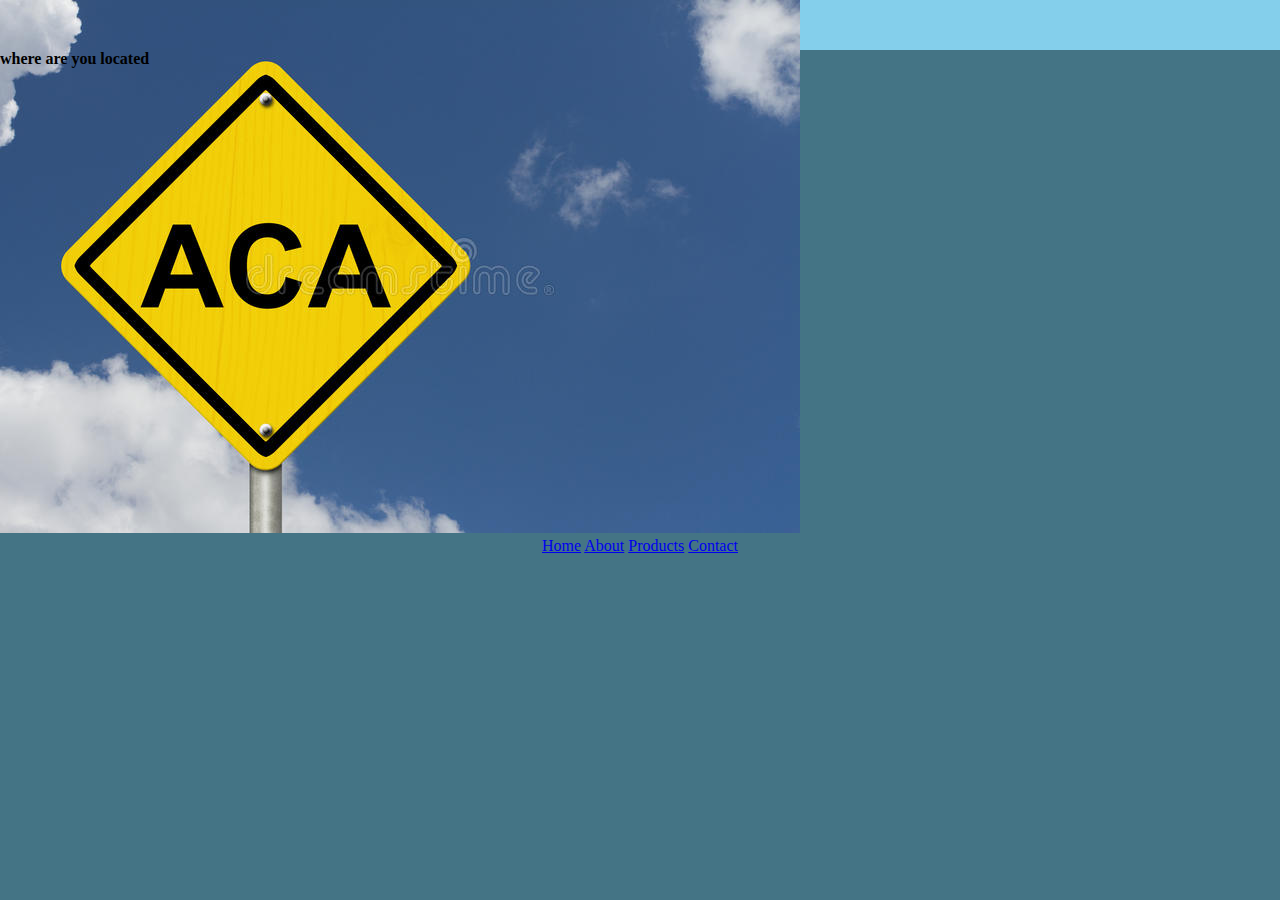
==== scr/index.html @ a3da0416 "changes" ====
<!DOCTYPE html>
<html lang="en">
  <head>
    <meta charset="UTF-8" />
    <meta http-equiv="X-UA-Compatible" content="IE=edge" />
    <meta name="viewport" content="width=device-width, initial-scale=1.0" />
    <title>Aca limited</title>
    <link rel="stylesheet" href="style.css" />
  </head>
  <body>
    <!-- dash board  -->
    <div class="dash">
      <!-- logo  -->
      <img src="/images/logo.jpg" alt="logo" />
      <!-- end of logo -->

      <!-- list -->
      <ul>
        <li>
          <a href="home.html">Home</a>
          <a href="about.html">About</a>
          <a href="products.html">Products</a>
          <a href="contact.html">Contact</a>
        </li>
      </ul>
      <!-- end of list  -->
    </div>
    <!-- end of dash board  -->

    <!-- customer location  -->
    <div class="location">
      <h4>where are you located</h4>
    </div>
    <!-- end of customer location -->
  </body>
</html>
---- scr/style.css ----
* {
  margin: 0;
  padding: 0;
}

body {
  background-color: #447485;
}

.dash {
  height: 50px;
  width: 100%;
  background: #84cfeb;
}

li {
  text-align: center;
}
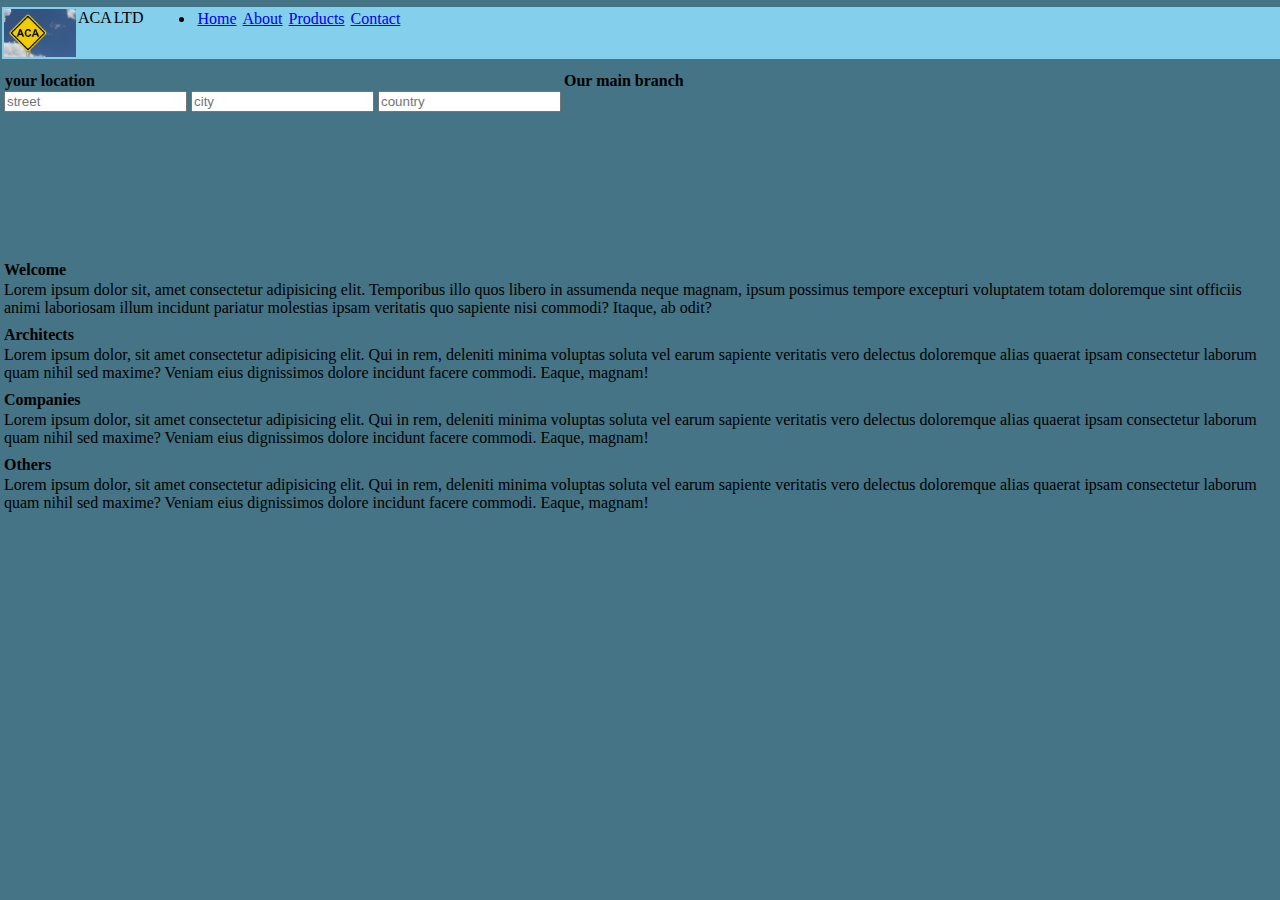
==== commit de04eca9: "changes" ====
--- a/scr/index.html
+++ b/scr/index.html
@@ -12,6 +12,8 @@
     <div class="dash">
       <!-- logo  -->
       <img src="/images/logo.jpg" alt="logo" />
+      <p>ACA</p>
+      <p>LTD</p>
       <!-- end of logo -->
 
       <!-- list -->
@@ -24,13 +26,58 @@
         </li>
       </ul>
       <!-- end of list  -->
+
+      <!-- end of dash board  -->
     </div>
-    <!-- end of dash board  -->
 
-    <!-- customer location  -->
-    <div class="location">
-      <h4>where are you located</h4>
+    <!-- locations -->
+    <div class="container">
+      <!-- customer location  -->
+      <div class="Clocation">
+        <h4>your location</h4>
+        <input type=" text" placeholder="street" />
+        <input type="text" placeholder="city" />
+        <input type="text" placeholder="country" />
+      </div>
+      <!-- end of customer location -->
+
+      <!-- my location -->
+      <div class="Mlocaation">
+        <h4>Our main branch</h4>
+        <iframe
+          src="https://www.google.com/maps/embed?pb=!1m18!1m12!1m3!1d2059.961015273375!2d77.58025749863688!3d12.92774372905797!2m3!1f0!2f0!3f0!3m2!1i1024!2i768!4f13.1!3m3!1m2!1s0x3bae15991874def9%3A0x46cb9ea3340f7022!2sJayanagar%20Traffic%20Police%20Station!5e0!3m2!1sen!2sin!4v1653997790411!5m2!1sen!2sin"
+          style="border: 0"
+        ></iframe>
+      </div>
+      <!-- end of my location -->
     </div>
-    <!-- end of customer location -->
+
+    <!-- end of locations  -->
+
+    <!-- information -->
+
+    <di class="information">
+      <div class="greetings">
+        <h4>Welcome</h4>
+        <p>Lorem ipsum dolor sit, amet consectetur adipisicing elit. Temporibus illo quos libero in assumenda neque magnam, ipsum possimus tempore excepturi voluptatem totam doloremque sint officiis animi laboriosam illum incidunt pariatur molestias ipsam veritatis quo sapiente nisi commodi? Itaque, ab odit?</p>
+      </div>
+      <div class="architects">
+        <h4>Architects</h4>
+        <p>Lorem ipsum dolor, sit amet consectetur adipisicing elit. Qui in rem, deleniti minima voluptas soluta vel earum sapiente veritatis vero delectus doloremque alias quaerat ipsam consectetur laborum quam nihil sed maxime? Veniam eius dignissimos dolore incidunt facere commodi. Eaque, magnam!
+        </p>
+      </div>
+      <div class="companies">
+        <h4>Companies</h4>
+        <p>Lorem ipsum dolor, sit amet consectetur adipisicing elit. Qui in rem, deleniti minima voluptas soluta vel earum sapiente veritatis vero delectus doloremque alias quaerat ipsam consectetur laborum quam nihil sed maxime? Veniam eius dignissimos dolore incidunt facere commodi. Eaque, magnam!
+
+        </div>
+      <div class="others">
+        <h4>Others</h4>
+        <p>Lorem ipsum dolor, sit amet consectetur adipisicing elit. Qui in rem, deleniti minima voluptas soluta vel earum sapiente veritatis vero delectus doloremque alias quaerat ipsam consectetur laborum quam nihil sed maxime? Veniam eius dignissimos dolore incidunt facere commodi. Eaque, magnam!
+
+        </div>
+        <!-- end of information  -->
+
+    </div>
   </body>
 </html>
--- a/scr/style.css
+++ b/scr/style.css
@@ -1,18 +1,35 @@
 * {
-  margin: 0;
-  padding: 0;
+  margin: 0px;
+  padding: 1px;
 }
 
 body {
   background-color: #447485;
+}
+div {
+  margin-top: 5px;
+  margin-bottom: 5px;
+  margin: red;
 }
 
 .dash {
   height: 50px;
   width: 100%;
   background: #84cfeb;
+  display: flex;
+}
+p a {
+  padding: 10px;
 }
 
 li {
-  text-align: center;
+  margin-left: 50px;
 }
+
+.container {
+  margin-top: 5px;
+  display: flex;
+}
+.Clocation {
+  align-items: center;
+}
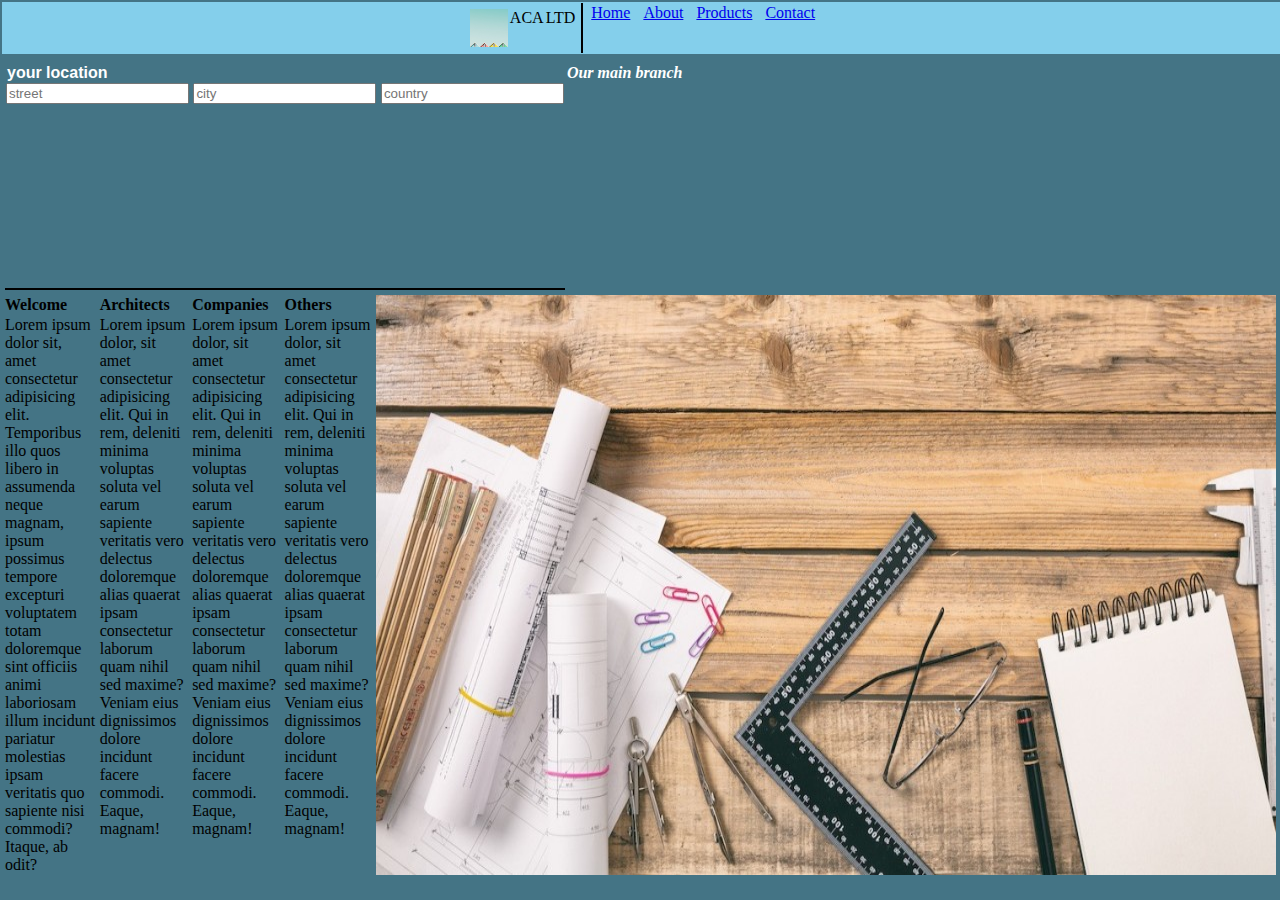
==== commit b5e3d9c0: "less changes" ====
--- a/scr/index.html
+++ b/scr/index.html
@@ -11,20 +11,19 @@
     <!-- dash board  -->
     <div class="dash">
       <!-- logo  -->
+      <div id="logo">
       <img src="/images/logo.jpg" alt="logo" />
       <p>ACA</p>
       <p>LTD</p>
       <!-- end of logo -->
-
+      </div>
       <!-- list -->
       <ul>
-        <li>
-          <a href="home.html">Home</a>
-          <a href="about.html">About</a>
-          <a href="products.html">Products</a>
-          <a href="contact.html">Contact</a>
-        </li>
-      </ul>
+        <li><a href="home.html">Home</a></li>
+        <li><a href="about.html">About</a></li>
+        <li><a href="products.html">Products</a></li>
+        <li><a href="contact.html">Contact</a></li>
+        </ul>
       <!-- end of list  -->
 
       <!-- end of dash board  -->
@@ -42,7 +41,7 @@
       <!-- end of customer location -->
 
       <!-- my location -->
-      <div class="Mlocaation">
+      <div class="Mlocation">
         <h4>Our main branch</h4>
         <iframe
           src="https://www.google.com/maps/embed?pb=!1m18!1m12!1m3!1d2059.961015273375!2d77.58025749863688!3d12.92774372905797!2m3!1f0!2f0!3f0!3m2!1i1024!2i768!4f13.1!3m3!1m2!1s0x3bae15991874def9%3A0x46cb9ea3340f7022!2sJayanagar%20Traffic%20Police%20Station!5e0!3m2!1sen!2sin!4v1653997790411!5m2!1sen!2sin"
@@ -57,26 +56,39 @@
     <!-- information -->
 
     <di class="information">
+
+      <!-- welcome -->
       <div class="greetings">
         <h4>Welcome</h4>
         <p>Lorem ipsum dolor sit, amet consectetur adipisicing elit. Temporibus illo quos libero in assumenda neque magnam, ipsum possimus tempore excepturi voluptatem totam doloremque sint officiis animi laboriosam illum incidunt pariatur molestias ipsam veritatis quo sapiente nisi commodi? Itaque, ab odit?</p>
       </div>
+      <!-- end of welcome -->
+
+      <!-- arch -->
       <div class="architects">
         <h4>Architects</h4>
         <p>Lorem ipsum dolor, sit amet consectetur adipisicing elit. Qui in rem, deleniti minima voluptas soluta vel earum sapiente veritatis vero delectus doloremque alias quaerat ipsam consectetur laborum quam nihil sed maxime? Veniam eius dignissimos dolore incidunt facere commodi. Eaque, magnam!
         </p>
       </div>
+      <!-- end of arch -->
+
+      <!-- companies  -->
       <div class="companies">
         <h4>Companies</h4>
         <p>Lorem ipsum dolor, sit amet consectetur adipisicing elit. Qui in rem, deleniti minima voluptas soluta vel earum sapiente veritatis vero delectus doloremque alias quaerat ipsam consectetur laborum quam nihil sed maxime? Veniam eius dignissimos dolore incidunt facere commodi. Eaque, magnam!
+        </div>
+        <!-- end of companies -->
 
-        </div>
+        <!-- others  -->
       <div class="others">
         <h4>Others</h4>
         <p>Lorem ipsum dolor, sit amet consectetur adipisicing elit. Qui in rem, deleniti minima voluptas soluta vel earum sapiente veritatis vero delectus doloremque alias quaerat ipsam consectetur laborum quam nihil sed maxime? Veniam eius dignissimos dolore incidunt facere commodi. Eaque, magnam!
+        </div>
+        <!-- end of others  -->
 
-        </div>
         <!-- end of information  -->
+
+        <img src="/images/background1.jpeg" alt="background1">
 
     </div>
   </body>
--- a/scr/style.css
+++ b/scr/style.css
@@ -5,11 +5,7 @@
 
 body {
   background-color: #447485;
-}
-div {
-  margin-top: 5px;
-  margin-bottom: 5px;
-  margin: red;
+  /* background-image: ; */
 }
 
 .dash {
@@ -17,19 +13,44 @@
   width: 100%;
   background: #84cfeb;
   display: flex;
+  justify-content: center;
 }
-p a {
-  padding: 10px;
+#logo {
+  display: flex;
+  border-right: solid 2px black;
+  padding: 5px;
+  justify-content: left;
 }
 
 li {
-  margin-left: 50px;
+  margin-left: 5px;
+  display: inline;
+  justify-content: center;
 }
 
 .container {
   margin-top: 5px;
   display: flex;
+  padding: 3px;
+  color: white;
 }
+
 .Clocation {
   align-items: center;
+  font-family: Arial, Helvetica, sans-serif;
+  font-weight: bold;
+  border-bottom: solid black 2px;
 }
+
+.Mlocation {
+  font-style: italic;
+}
+
+iframe {
+  border: 3px #84cfeb;
+  height: 200px;
+}
+
+.information {
+  display: flex;
+}
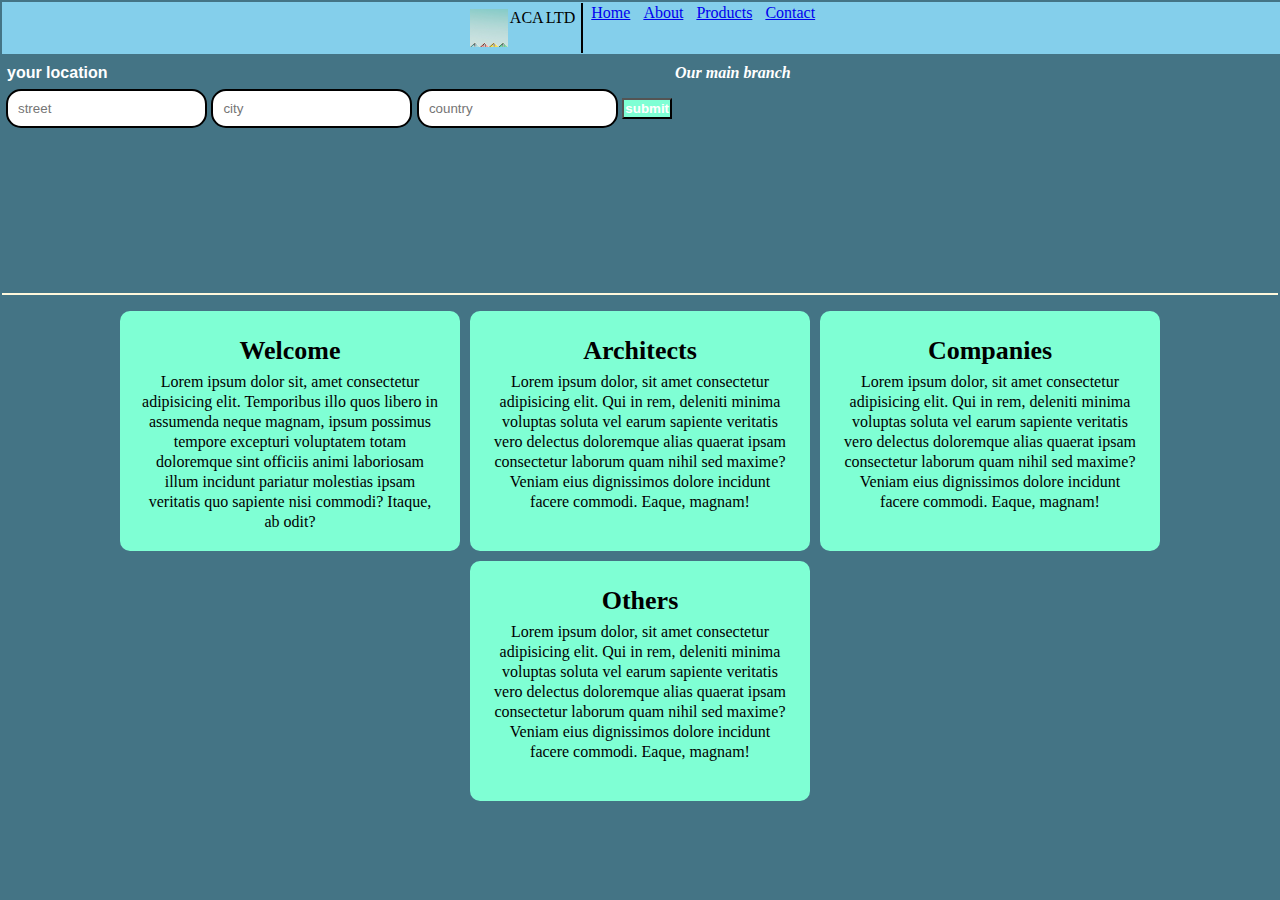
==== commit 4d6c452c: "changes" ====
--- a/scr/index.html
+++ b/scr/index.html
@@ -12,10 +12,10 @@
     <div class="dash">
       <!-- logo  -->
       <div id="logo">
-      <img src="/images/logo.jpg" alt="logo" />
-      <p>ACA</p>
-      <p>LTD</p>
-      <!-- end of logo -->
+        <img src="/images/logo.jpg" alt="logo" />
+        <p>ACA</p>
+        <p>LTD</p>
+        <!-- end of logo -->
       </div>
       <!-- list -->
       <ul>
@@ -23,7 +23,7 @@
         <li><a href="about.html">About</a></li>
         <li><a href="products.html">Products</a></li>
         <li><a href="contact.html">Contact</a></li>
-        </ul>
+      </ul>
       <!-- end of list  -->
 
       <!-- end of dash board  -->
@@ -34,9 +34,10 @@
       <!-- customer location  -->
       <div class="Clocation">
         <h4>your location</h4>
-        <input type=" text" placeholder="street" />
-        <input type="text" placeholder="city" />
-        <input type="text" placeholder="country" />
+        <input id="pin" type=" text" placeholder="street" />
+        <input id="pin" type="text" placeholder="city" />
+        <input id="pin" type="text" placeholder="country" />
+        <button>submit</button>
       </div>
       <!-- end of customer location -->
 
@@ -55,41 +56,62 @@
 
     <!-- information -->
 
-    <di class="information">
-
+    <div class="information">
       <!-- welcome -->
-      <div class="greetings">
+      <div class="info-listed">
         <h4>Welcome</h4>
-        <p>Lorem ipsum dolor sit, amet consectetur adipisicing elit. Temporibus illo quos libero in assumenda neque magnam, ipsum possimus tempore excepturi voluptatem totam doloremque sint officiis animi laboriosam illum incidunt pariatur molestias ipsam veritatis quo sapiente nisi commodi? Itaque, ab odit?</p>
+        <p>
+          Lorem ipsum dolor sit, amet consectetur adipisicing elit. Temporibus
+          illo quos libero in assumenda neque magnam, ipsum possimus tempore
+          excepturi voluptatem totam doloremque sint officiis animi laboriosam
+          illum incidunt pariatur molestias ipsam veritatis quo sapiente nisi
+          commodi? Itaque, ab odit?
+        </p>
       </div>
       <!-- end of welcome -->
 
       <!-- arch -->
-      <div class="architects">
+      <div class="info-listed">
         <h4>Architects</h4>
-        <p>Lorem ipsum dolor, sit amet consectetur adipisicing elit. Qui in rem, deleniti minima voluptas soluta vel earum sapiente veritatis vero delectus doloremque alias quaerat ipsam consectetur laborum quam nihil sed maxime? Veniam eius dignissimos dolore incidunt facere commodi. Eaque, magnam!
+        <p>
+          Lorem ipsum dolor, sit amet consectetur adipisicing elit. Qui in rem,
+          deleniti minima voluptas soluta vel earum sapiente veritatis vero
+          delectus doloremque alias quaerat ipsam consectetur laborum quam nihil
+          sed maxime? Veniam eius dignissimos dolore incidunt facere commodi.
+          Eaque, magnam!
         </p>
       </div>
       <!-- end of arch -->
 
       <!-- companies  -->
-      <div class="companies">
+      <div class="info-listed">
         <h4>Companies</h4>
-        <p>Lorem ipsum dolor, sit amet consectetur adipisicing elit. Qui in rem, deleniti minima voluptas soluta vel earum sapiente veritatis vero delectus doloremque alias quaerat ipsam consectetur laborum quam nihil sed maxime? Veniam eius dignissimos dolore incidunt facere commodi. Eaque, magnam!
-        </div>
-        <!-- end of companies -->
+        <p>
+          Lorem ipsum dolor, sit amet consectetur adipisicing elit. Qui in rem,
+          deleniti minima voluptas soluta vel earum sapiente veritatis vero
+          delectus doloremque alias quaerat ipsam consectetur laborum quam nihil
+          sed maxime? Veniam eius dignissimos dolore incidunt facere commodi.
+          Eaque, magnam!
+        </p>
+      </div>
 
-        <!-- others  -->
-      <div class="others">
+      <!-- end of companies -->
+
+      <!-- others  -->
+      <div class="info-listed">
         <h4>Others</h4>
-        <p>Lorem ipsum dolor, sit amet consectetur adipisicing elit. Qui in rem, deleniti minima voluptas soluta vel earum sapiente veritatis vero delectus doloremque alias quaerat ipsam consectetur laborum quam nihil sed maxime? Veniam eius dignissimos dolore incidunt facere commodi. Eaque, magnam!
-        </div>
-        <!-- end of others  -->
+        <p>
+          Lorem ipsum dolor, sit amet consectetur adipisicing elit. Qui in rem,
+          deleniti minima voluptas soluta vel earum sapiente veritatis vero
+          delectus doloremque alias quaerat ipsam consectetur laborum quam nihil
+          sed maxime? Veniam eius dignissimos dolore incidunt facere commodi.
+          Eaque, magnam!
+        </p>
+      </div>
 
-        <!-- end of information  -->
+      <!-- end of others  -->
 
-        <img src="/images/background1.jpeg" alt="background1">
-
+      <!-- end of information  -->
     </div>
   </body>
 </html>
--- a/scr/style.css
+++ b/scr/style.css
@@ -33,17 +33,30 @@
   display: flex;
   padding: 3px;
   color: white;
+  border-bottom: solid cornsilk 2px;
 }
 
 .Clocation {
   align-items: center;
   font-family: Arial, Helvetica, sans-serif;
   font-weight: bold;
-  border-bottom: solid black 2px;
+}
+
+.Clocation #pin {
+  padding: 10px;
+  border: solid 2px black;
+  margin-top: 6px;
+  border-radius: 15px;
 }
 
 .Mlocation {
   font-style: italic;
+}
+
+.container button {
+  background-color: #7fffd4;
+  font-weight: bold;
+  color: #fff;
 }
 
 iframe {
@@ -53,4 +66,28 @@
 
 .information {
   display: flex;
+  text-align: center;
+  width: auto;
+  justify-content: center;
+  flex-wrap: wrap;
+  margin-top: 10px;
 }
+
+.information .info-listed {
+  height: 200px;
+  width: 300px;
+  background-color: #7fffd4;
+  padding: 20px;
+  margin: 5px;
+  line-height: 20px;
+  position: relative;
+  contain: content;
+  border-radius: 10px;
+}
+
+.information .info-listed h4 {
+  font-size: 26px;
+  font-weight: bold;
+  /* font-style: oblique; */
+  padding: 10px;
+}
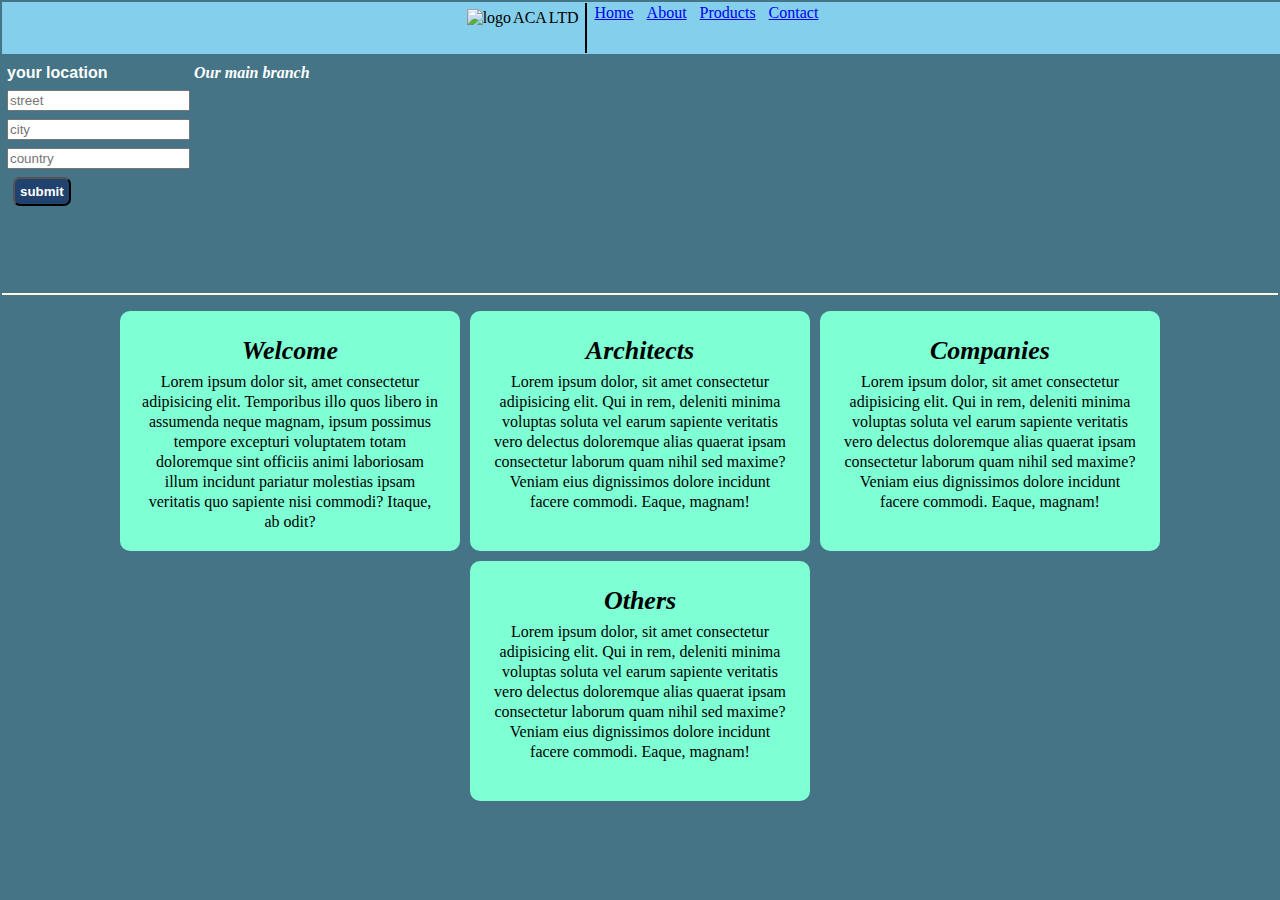
==== commit bfe4d91d: "changes" ====
--- a/scr/index.html
+++ b/scr/index.html
@@ -8,36 +8,37 @@
     <link rel="stylesheet" href="style.css" />
   </head>
   <body>
-    <!-- dash board  -->
-    <div class="dash">
+    <!-- <img src="/images/background1.jpeg" alt="background1" /> -->
+    <!-- nav board  -->
+    <nav class="dash">
       <!-- logo  -->
       <div id="logo">
-        <img src="/images/logo.jpg" alt="logo" />
+        <img src="images/logo.jpg" alt="logo" />
         <p>ACA</p>
         <p>LTD</p>
         <!-- end of logo -->
       </div>
       <!-- list -->
       <ul>
-        <li><a href="home.html">Home</a></li>
-        <li><a href="about.html">About</a></li>
-        <li><a href="products.html">Products</a></li>
-        <li><a href="contact.html">Contact</a></li>
+        <li id="nav-list"><a href="home.html">Home</a></li>
+        <li id="nav-list"><a href="about.html">About</a></li>
+        <li id="nav-list"><a href="products.html">Products</a></li>
+        <li id="nav-list"><a href="contact.html">Contact</a></li>
       </ul>
       <!-- end of list  -->
 
-      <!-- end of dash board  -->
-    </div>
+      <!-- end of nav board  -->
+    </nav>
 
     <!-- locations -->
     <div class="container">
       <!-- customer location  -->
       <div class="Clocation">
         <h4>your location</h4>
-        <input id="pin" type=" text" placeholder="street" />
-        <input id="pin" type="text" placeholder="city" />
-        <input id="pin" type="text" placeholder="country" />
-        <button>submit</button>
+        <div id="pin"><input type="text" placeholder="street" /></div>
+        <div id="pin"><input type="text" placeholder="city" /></div>
+        <div id="pin"><input type="text" placeholder="country" /></div>
+        <div><button>submit</button></div>
       </div>
       <!-- end of customer location -->
 
--- a/scr/style.css
+++ b/scr/style.css
@@ -13,6 +13,7 @@
   width: 100%;
   background: #84cfeb;
   display: flex;
+  text-align: center;
   justify-content: center;
 }
 #logo {
@@ -23,40 +24,50 @@
 }
 
 li {
+  display: flex;
+  justify-content: center;
+  position: relative;
+}
+
+.dash #nav-list {
   margin-left: 5px;
   display: inline;
-  justify-content: center;
 }
 
 .container {
   margin-top: 5px;
   display: flex;
   padding: 3px;
+  border-bottom: solid cornsilk 2px;
+  position: relative;
+  /* justify-content: center; */
   color: white;
-  border-bottom: solid cornsilk 2px;
 }
 
 .Clocation {
   align-items: center;
   font-family: Arial, Helvetica, sans-serif;
   font-weight: bold;
+  display: block;
 }
 
 .Clocation #pin {
-  padding: 10px;
-  border: solid 2px black;
   margin-top: 6px;
-  border-radius: 15px;
 }
 
 .Mlocation {
   font-style: italic;
+  justify-content: left;
+  margin-right: 20px;
 }
 
 .container button {
-  background-color: #7fffd4;
+  background-color: #1f426e;
   font-weight: bold;
   color: #fff;
+  border-radius: 7px;
+  padding: 5px;
+  margin: 6px;
 }
 
 iframe {
@@ -88,6 +99,6 @@
 .information .info-listed h4 {
   font-size: 26px;
   font-weight: bold;
-  /* font-style: oblique; */
+  font-style: oblique;
   padding: 10px;
 }
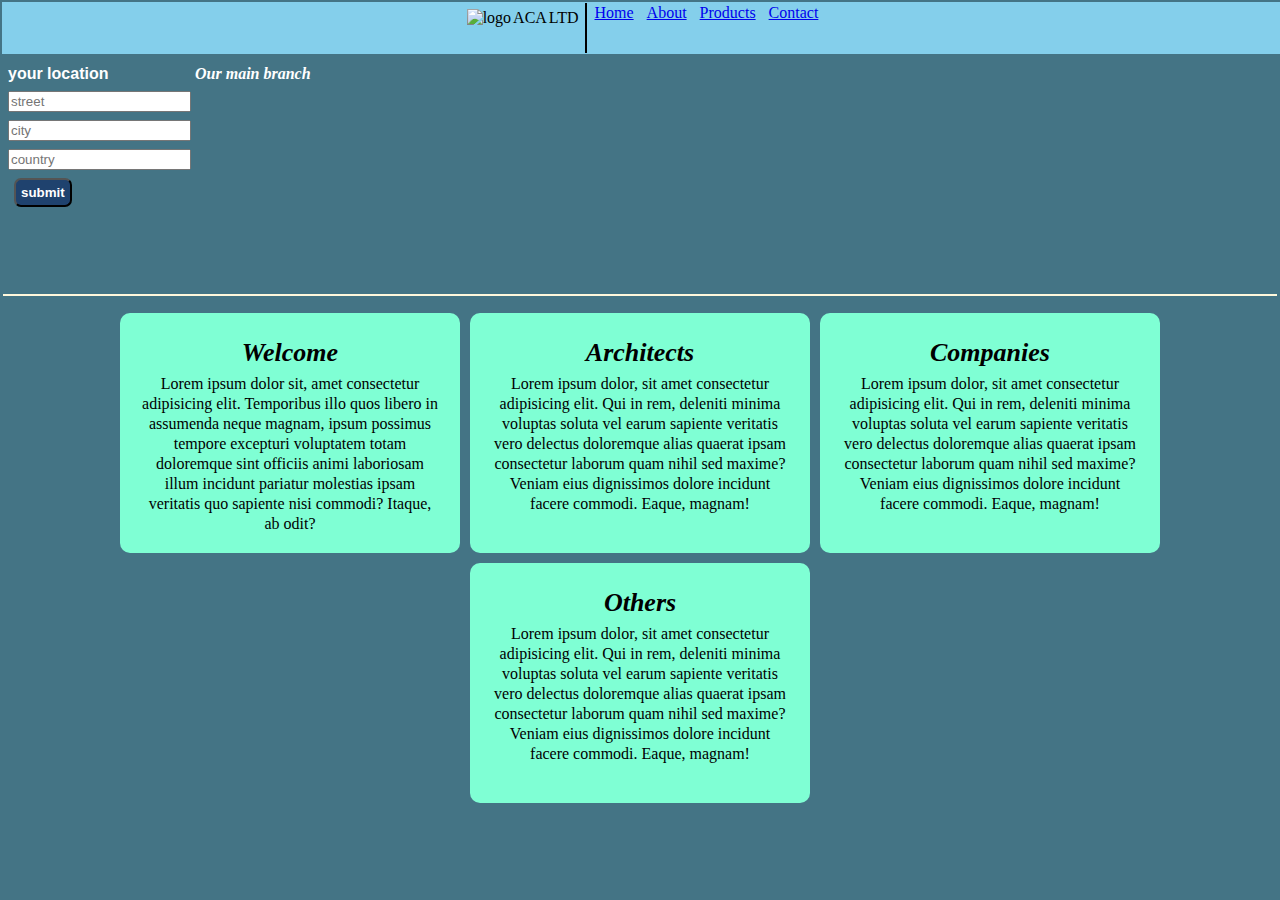
==== commit 52b1169a: "changes" ====
--- a/scr/index.html
+++ b/scr/index.html
@@ -31,27 +31,29 @@
     </nav>
 
     <!-- locations -->
-    <div class="container">
-      <!-- customer location  -->
-      <div class="Clocation">
-        <h4>your location</h4>
-        <div id="pin"><input type="text" placeholder="street" /></div>
-        <div id="pin"><input type="text" placeholder="city" /></div>
-        <div id="pin"><input type="text" placeholder="country" /></div>
-        <div><button>submit</button></div>
+    <section>
+      <div class="container">
+        <!-- customer location  -->
+        <div class="Clocation">
+          <h4>your location</h4>
+          <div id="pin"><input type="text" placeholder="street" /></div>
+          <div id="pin"><input type="text" placeholder="city" /></div>
+          <div id="pin"><input type="text" placeholder="country" /></div>
+          <div><button>submit</button></div>
+        </div>
+        <!-- end of customer location -->
+
+        <!-- my location -->
+        <div class="Mlocation">
+          <h4>Our main branch</h4>
+          <iframe
+            src="https://www.google.com/maps/embed?pb=!1m18!1m12!1m3!1d2059.961015273375!2d77.58025749863688!3d12.92774372905797!2m3!1f0!2f0!3f0!3m2!1i1024!2i768!4f13.1!3m3!1m2!1s0x3bae15991874def9%3A0x46cb9ea3340f7022!2sJayanagar%20Traffic%20Police%20Station!5e0!3m2!1sen!2sin!4v1653997790411!5m2!1sen!2sin"
+            style="border: 0"
+          ></iframe>
+        </div>
+        <!-- end of my location -->
       </div>
-      <!-- end of customer location -->
-
-      <!-- my location -->
-      <div class="Mlocation">
-        <h4>Our main branch</h4>
-        <iframe
-          src="https://www.google.com/maps/embed?pb=!1m18!1m12!1m3!1d2059.961015273375!2d77.58025749863688!3d12.92774372905797!2m3!1f0!2f0!3f0!3m2!1i1024!2i768!4f13.1!3m3!1m2!1s0x3bae15991874def9%3A0x46cb9ea3340f7022!2sJayanagar%20Traffic%20Police%20Station!5e0!3m2!1sen!2sin!4v1653997790411!5m2!1sen!2sin"
-          style="border: 0"
-        ></iframe>
-      </div>
-      <!-- end of my location -->
-    </div>
+    </section>
 
     <!-- end of locations  -->
 
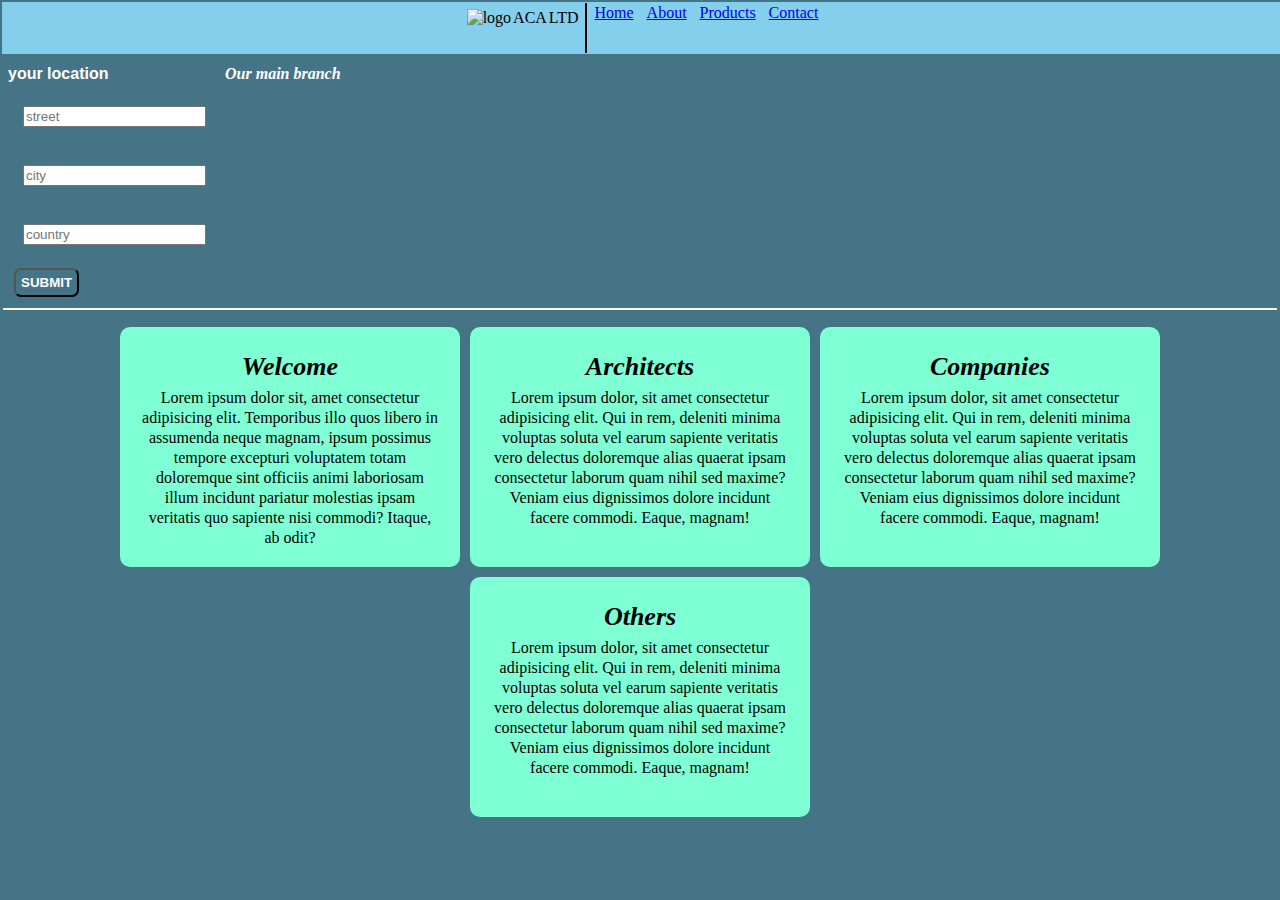
==== commit 9cc214d0: "new file" ====
--- a/scr/index.html
+++ b/scr/index.html
@@ -6,6 +6,7 @@
     <meta name="viewport" content="width=device-width, initial-scale=1.0" />
     <title>Aca limited</title>
     <link rel="stylesheet" href="style.css" />
+    <script src="./script.js"></script>
   </head>
   <body>
     <!-- <img src="/images/background1.jpeg" alt="background1" /> -->
@@ -39,7 +40,7 @@
           <div id="pin"><input type="text" placeholder="street" /></div>
           <div id="pin"><input type="text" placeholder="city" /></div>
           <div id="pin"><input type="text" placeholder="country" /></div>
-          <div><button>submit</button></div>
+          <div><button>Submit</button></div>
         </div>
         <!-- end of customer location -->
 
--- a/scr/style.css
+++ b/scr/style.css
@@ -53,21 +53,27 @@
 
 .Clocation #pin {
   margin-top: 6px;
+  font-style: italic;
+  padding: 1rem;
+}
+
+.container button {
+  background-color: #447485;
+  font-weight: bold;
+  color: #fff;
+  border-radius: 7px;
+  padding: 5px;
+  margin: 6px;
+  appearance: none;
+  text-transform: uppercase;
+  cursor: pointer;
 }
 
 .Mlocation {
   font-style: italic;
   justify-content: left;
   margin-right: 20px;
-}
-
-.container button {
-  background-color: #1f426e;
-  font-weight: bold;
-  color: #fff;
-  border-radius: 7px;
-  padding: 5px;
-  margin: 6px;
+  place-items: left;
 }
 
 iframe {
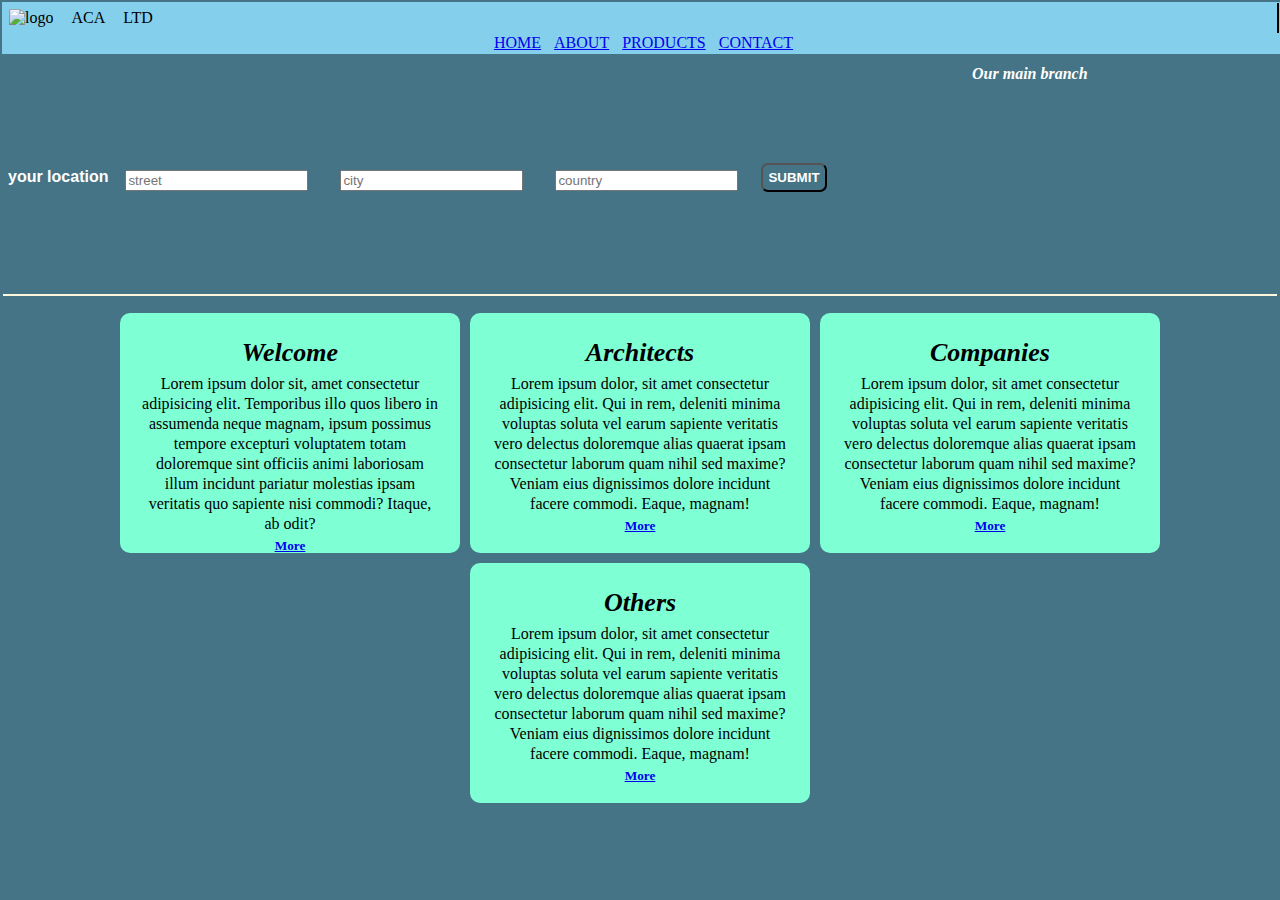
==== commit c9e48dff: "some changes" ====
--- a/scr/index.html
+++ b/scr/index.html
@@ -9,19 +9,18 @@
     <script src="./script.js"></script>
   </head>
   <body>
-    <!-- <img src="/images/background1.jpeg" alt="background1" /> -->
     <!-- nav board  -->
     <nav class="dash">
       <!-- logo  -->
       <div id="logo">
         <img src="images/logo.jpg" alt="logo" />
-        <p>ACA</p>
-        <p>LTD</p>
+        <p id="logo-name">ACA</p>
+        <p id="logo-name">LTD</p>
         <!-- end of logo -->
       </div>
       <!-- list -->
       <ul>
-        <li id="nav-list"><a href="home.html">Home</a></li>
+        <li id="nav-list"><a href="index.html">Home</a></li>
         <li id="nav-list"><a href="about.html">About</a></li>
         <li id="nav-list"><a href="products.html">Products</a></li>
         <li id="nav-list"><a href="contact.html">Contact</a></li>
@@ -35,13 +34,13 @@
     <section>
       <div class="container">
         <!-- customer location  -->
-        <div class="Clocation">
+        <form class="Clocation">
           <h4>your location</h4>
           <div id="pin"><input type="text" placeholder="street" /></div>
           <div id="pin"><input type="text" placeholder="city" /></div>
           <div id="pin"><input type="text" placeholder="country" /></div>
           <div><button>Submit</button></div>
-        </div>
+        </form>
         <!-- end of customer location -->
 
         <!-- my location -->
@@ -49,7 +48,6 @@
           <h4>Our main branch</h4>
           <iframe
             src="https://www.google.com/maps/embed?pb=!1m18!1m12!1m3!1d2059.961015273375!2d77.58025749863688!3d12.92774372905797!2m3!1f0!2f0!3f0!3m2!1i1024!2i768!4f13.1!3m3!1m2!1s0x3bae15991874def9%3A0x46cb9ea3340f7022!2sJayanagar%20Traffic%20Police%20Station!5e0!3m2!1sen!2sin!4v1653997790411!5m2!1sen!2sin"
-            style="border: 0"
           ></iframe>
         </div>
         <!-- end of my location -->
@@ -71,6 +69,7 @@
           illum incidunt pariatur molestias ipsam veritatis quo sapiente nisi
           commodi? Itaque, ab odit?
         </p>
+        <h5><a href="#">More</a></h5>
       </div>
       <!-- end of welcome -->
 
@@ -84,6 +83,7 @@
           sed maxime? Veniam eius dignissimos dolore incidunt facere commodi.
           Eaque, magnam!
         </p>
+        <h5><a href="#">More</a></h5>
       </div>
       <!-- end of arch -->
 
@@ -97,6 +97,7 @@
           sed maxime? Veniam eius dignissimos dolore incidunt facere commodi.
           Eaque, magnam!
         </p>
+        <h5><a href="#">More</a></h5>
       </div>
 
       <!-- end of companies -->
@@ -111,11 +112,13 @@
           sed maxime? Veniam eius dignissimos dolore incidunt facere commodi.
           Eaque, magnam!
         </p>
+        <h5><a href="#">More</a></h5>
       </div>
 
       <!-- end of others  -->
 
       <!-- end of information  -->
     </div>
+    <!-- <img src="/images/background1.jpeg" alt="background1" /> -->
   </body>
 </html>
--- a/scr/style.css
+++ b/scr/style.css
@@ -12,21 +12,27 @@
   height: 50px;
   width: 100%;
   background: #84cfeb;
-  display: flex;
+  /* display: flex; */
   text-align: center;
   justify-content: center;
 }
-#logo {
+.dash #logo {
   display: flex;
   border-right: solid 2px black;
   padding: 5px;
-  justify-content: left;
+  position: relative;
+  /* margin-right: auto; */
+}
+
+.dash #logo #logo-name {
+  margin-left: 1rem;
 }
 
 li {
   display: flex;
   justify-content: center;
-  position: relative;
+  /* position: relative; */
+  text-transform: uppercase;
 }
 
 .dash #nav-list {
@@ -40,15 +46,15 @@
   padding: 3px;
   border-bottom: solid cornsilk 2px;
   position: relative;
-  /* justify-content: center; */
   color: white;
 }
 
-.Clocation {
+.container .Clocation {
   align-items: center;
   font-family: Arial, Helvetica, sans-serif;
   font-weight: bold;
-  display: block;
+  /* margin-right: auto; */
+  display: flex;
 }
 
 .Clocation #pin {
@@ -72,7 +78,7 @@
 .Mlocation {
   font-style: italic;
   justify-content: left;
-  margin-right: 20px;
+  margin-left: auto;
   place-items: left;
 }
 
